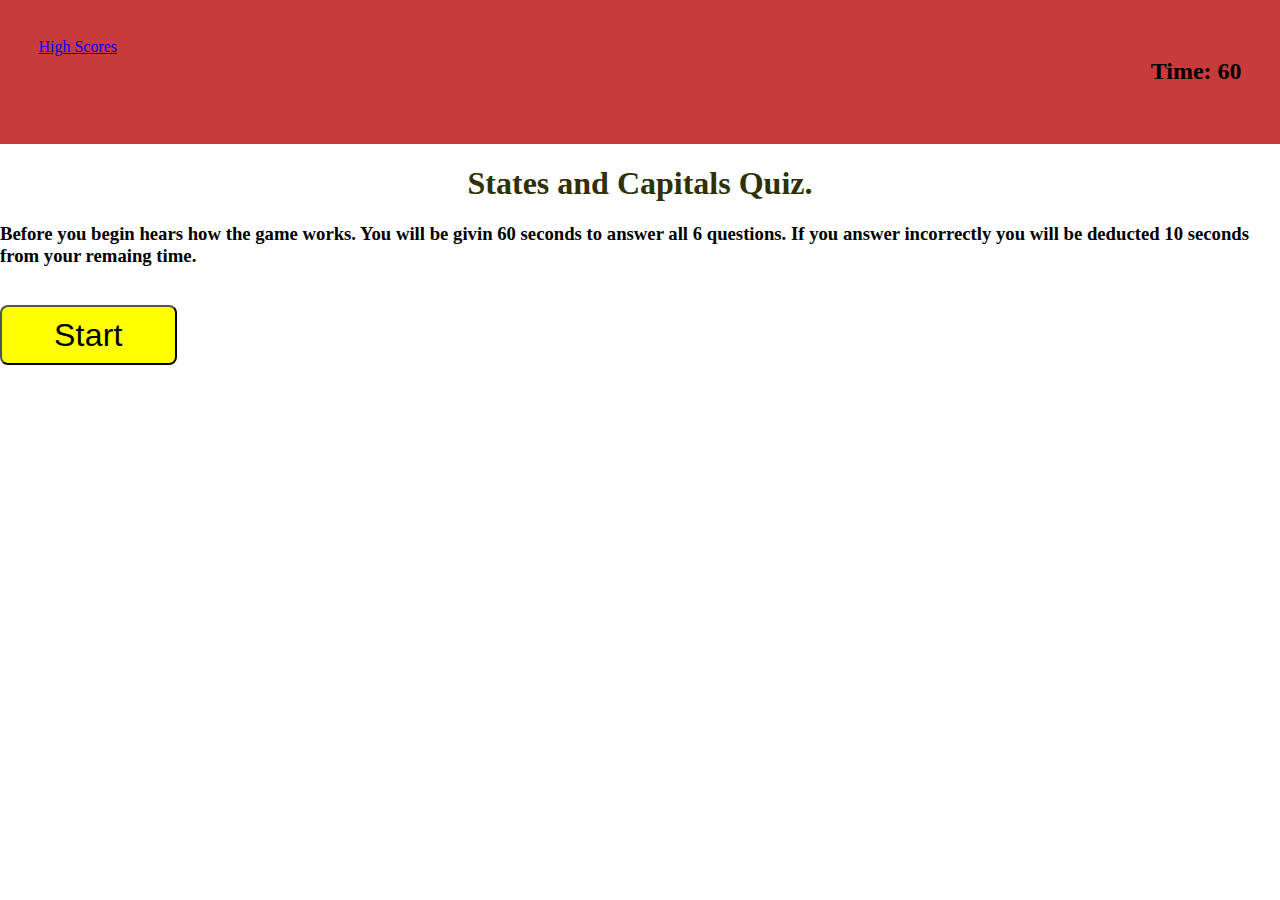
==== index.html @ 4edcf07a "read me and css" ====
<!DOCTYPE html>
<html lang="en">

<head>
    <meta charset="UTF-8">
    <meta http-equiv="X-UA-Compatible" content="IE=edge">
    <meta name="viewport" content="width=device-width, initial-scale=1.0">
    <title>Proj-Quiz</title>
    <link rel="stylesheet" href="./assets/style.css">
</head>


<body>
    <header id='main-header'>
        <a href="./highscore.html">High Scores</a>
        <h2 id="Timer">Time: 60</h2>
    </header>

    <div id="Quiz-content">
        <div class="Rules-questions">
            <h1>States and Capitals Quiz.</h1>
            <h3> Before you begin hears how the game works. You will be givin 60 seconds to answer all 6 questions. If
                you answer incorrectly you will be deducted 10 seconds from your remaing time.</h3>
        </div>
        <button id="start-game">Start</button>


    </div>
    <section id="Gamescreen" class="hide"> 
        <h1 id="questions-container"></h1>
        <div id="Answers" class="hidden button-layout">
            <button class="ans" id='ans1'>ans1 </button>
            <button class="ans" id='ans2'>asn2</button>
            <button class="ans" id='ans3'>ans3</button>
            <button class="ans" id='ans4'>ans4</button>
        </div>

        <div id="messageBox">
            <div class="results"> </div>
        </div>

    </section>
    <script src="https://code.jquery.com/jquery-3.5.1.min.js"></script>
    <script src="./assets/test.js"></script>
</body>

</html>
---- assets/style.css ----
#main-header {
    display: flex;
    justify-content: space-between;
    padding: 3%;
background-color: rgb(199, 59, 59);
}

body {
    margin: 0;

}

#Answers {

    padding: 10px;
    text-align: center;
    /* border-style: solid;
    border-width: 12px; */
    margin: 10%;
}

.ans {
    padding: 14px;
    background-color: rgb(5, 5, 143);
    color: rgb(248, 255, 248);
    
}

.ans:hover {
    background-color: lightblue;
}

.button-layout {
    display: grid;
    grid-template-columns: repeat(2, auto);
    gap: 25px;

}

.Quiz-content  {
    margin: 14%;
    text-align: center;
    padding: 5px;

}

#start-game {
    background-color: yellow;
    border-radius: 8px;
    font-size: 2em;
    letter-spacing: 0.21px;
    line-height: 16px;
    max-width: 255px;
    padding: 20px 52px;
    text-align: center;
    margin-top: 0.6em;
}
.show{
    display: block !important;
}
.hide{
    display: none ;
}

h1{
    text-align: center;
    color: rgb(48, 48, 4);
    text-shadow: 12rem;
}
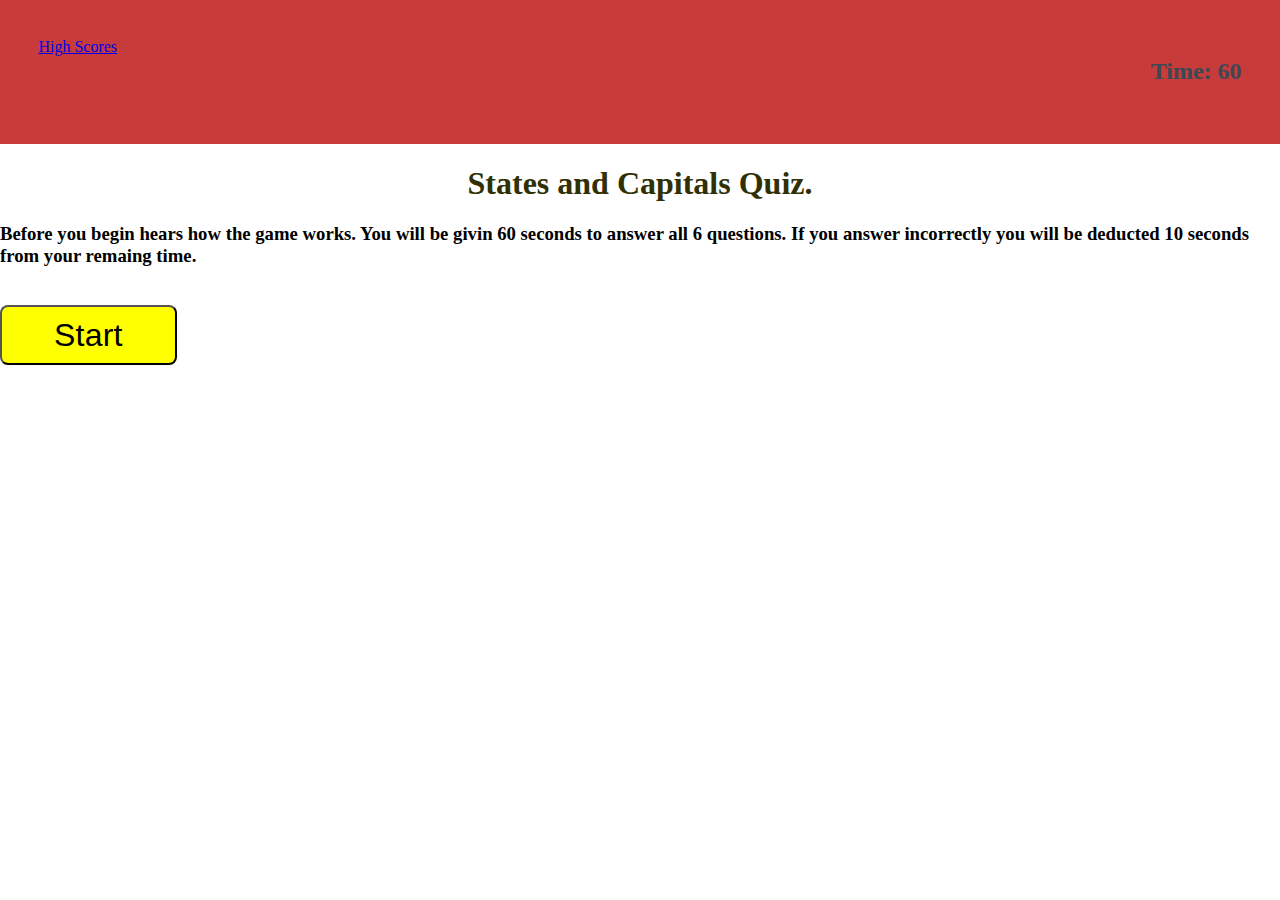
==== commit 4cbad85b: "game over screen" ====
--- a/index.html
+++ b/index.html
@@ -40,7 +40,18 @@
         </div>
 
     </section>
-    <script src="https://code.jquery.com/jquery-3.5.1.min.js"></script>
+
+    <section id = "GameoverScreen" class="hide">
+         
+        <div  class="card"  >
+            <div class="card-header">
+              <h2>Game over</h2>
+            </div>
+            <div class="card-body">
+             <input type="text" name="initials" id="initials" placeholder="Your initials"/>
+              ></textarea>
+            </section>
+    <!-- <script src="https://code.jquery.com/jquery-3.5.1.min.js"></script> -->
     <script src="./assets/test.js"></script>
 </body>
 
--- a/assets/style.css
+++ b/assets/style.css
@@ -66,4 +66,58 @@
     text-align: center;
     color: rgb(48, 48, 4);
     text-shadow: 12rem;
-}+}
+.card {
+    background-color: hsl(0, 0%, 100%);
+    border-radius: 5px;
+    border-width: 1px;
+    box-shadow: rgba(0, 0, 0, 0.15) 0px 2px 8px 0px;
+    color: hsl(206, 17%, 28%);
+    font-size: 18px;
+    margin: 0 auto;
+    max-width: 800px;
+    padding: 30px 40px;
+  }
+  
+  .card-header::after {
+    content: " ";
+    display: block;
+    width: 100%;
+    background: #e7e9eb;
+    height: 2px;
+  }
+  
+  .card-body {
+    min-height: 100px;
+  }
+  
+  .card-footer {
+    text-align: center;
+  }
+  
+  #password {
+    -webkit-appearance: none;
+    -moz-appearance: none;
+    appearance: none;
+    border: none;
+    display: block;
+    width: 100%;
+    padding-top: 15px;
+    padding-left: 15px;
+    padding-right: 15px;
+    padding-bottom: 85px;
+    font-size: 1.2rem;
+    text-align: center;
+    margin-top: 10px;
+    margin-bottom: 10px;
+    border: 2px dashed #c0c7cf;
+    border-radius: 6px;
+    resize: none;
+    overflow: hidden;}
+    
+    header {
+        text-align: center;
+        padding: 20px;
+        padding-top: 0px;
+        color: hsl(206, 17%, 28%);
+      }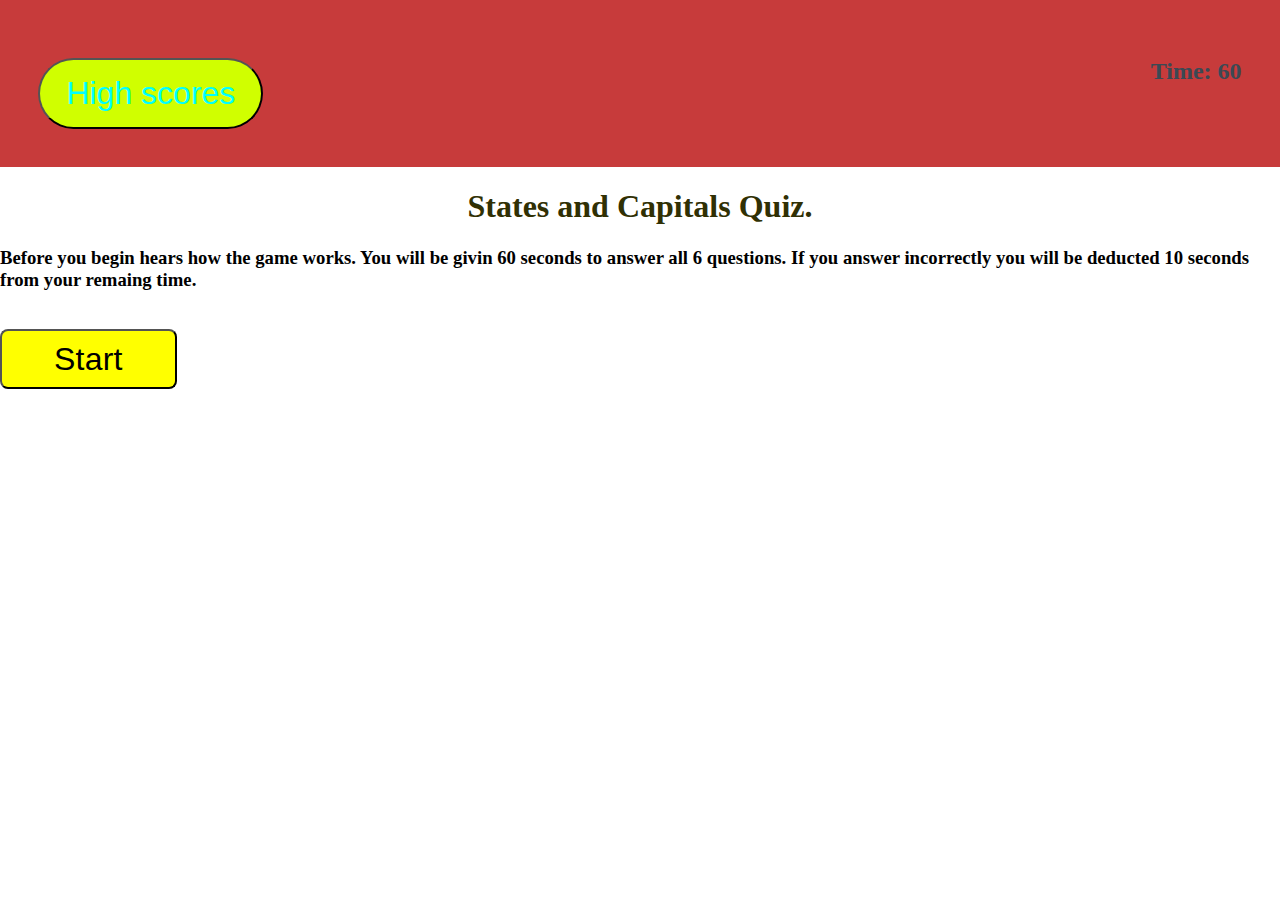
==== commit 83abf1ae: "css styling" ====
--- a/index.html
+++ b/index.html
@@ -12,7 +12,7 @@
 
 <body>
     <header id='main-header'>
-        <a href="./highscore.html">High Scores</a>
+        <button id="leaderBoard">High scores</button>
         <h2 id="Timer">Time: 60</h2>
     </header>
 
@@ -42,15 +42,26 @@
     </section>
 
     <section id = "GameoverScreen" class="hide">
-         
-        <div  class="card"  >
-            <div class="card-header">
-              <h2>Game over</h2>
+        <div class="clearfix">
+            <div class="card">
+              <h2>Save Highscore</h2>
+              <form method="POST">
+                <div class="input-group">
+                  <label for="e">Enter your initals</label>
+                  <input type="text"  id="initals" placeholder="Your initals" />
+                </div>
+                <div id="msg"></div>
+                <button id="submit">Submit</button>
+              </form>
             </div>
-            <div class="card-body">
-             <input type="text" name="initials" id="initials" placeholder="Your initials"/>
-              ></textarea>
-            </section>
+            <div id="highScore" class="hide">
+              <h2>High Scores:</h2>
+              <p><strong>Email:</strong> <span id="highScores"></span></p>
+              
+            </div>
+          </div>
+        </section>
+        
     <!-- <script src="https://code.jquery.com/jquery-3.5.1.min.js"></script> -->
     <script src="./assets/test.js"></script>
 </body>
--- a/assets/style.css
+++ b/assets/style.css
@@ -28,6 +28,7 @@
 
 .ans:hover {
     background-color: lightblue;
+    color: black;
 }
 
 .button-layout {
@@ -44,7 +45,7 @@
 
 }
 
-#start-game {
+#start-game  {
     background-color: yellow;
     border-radius: 8px;
     font-size: 2em;
@@ -54,6 +55,10 @@
     padding: 20px 52px;
     text-align: center;
     margin-top: 0.6em;
+}
+#start-game:hover {
+    color: red;
+
 }
 .show{
     display: block !important;
@@ -120,4 +125,18 @@
         padding: 20px;
         padding-top: 0px;
         color: hsl(206, 17%, 28%);
-      }+      }
+      #leaderBoard{
+      background-color: rgb(208, 255, 0);
+      color: aqua;
+      border-radius: 40px;
+      font-size: 2em;
+      /* line-height: 16px; */
+      max-width: 255px;
+      padding: 15px 26px;
+      text-align: center;
+      margin-top: 0.6em;
+    }
+    #leaderBoard:hover{
+        background-color: aliceblue;
+    }
